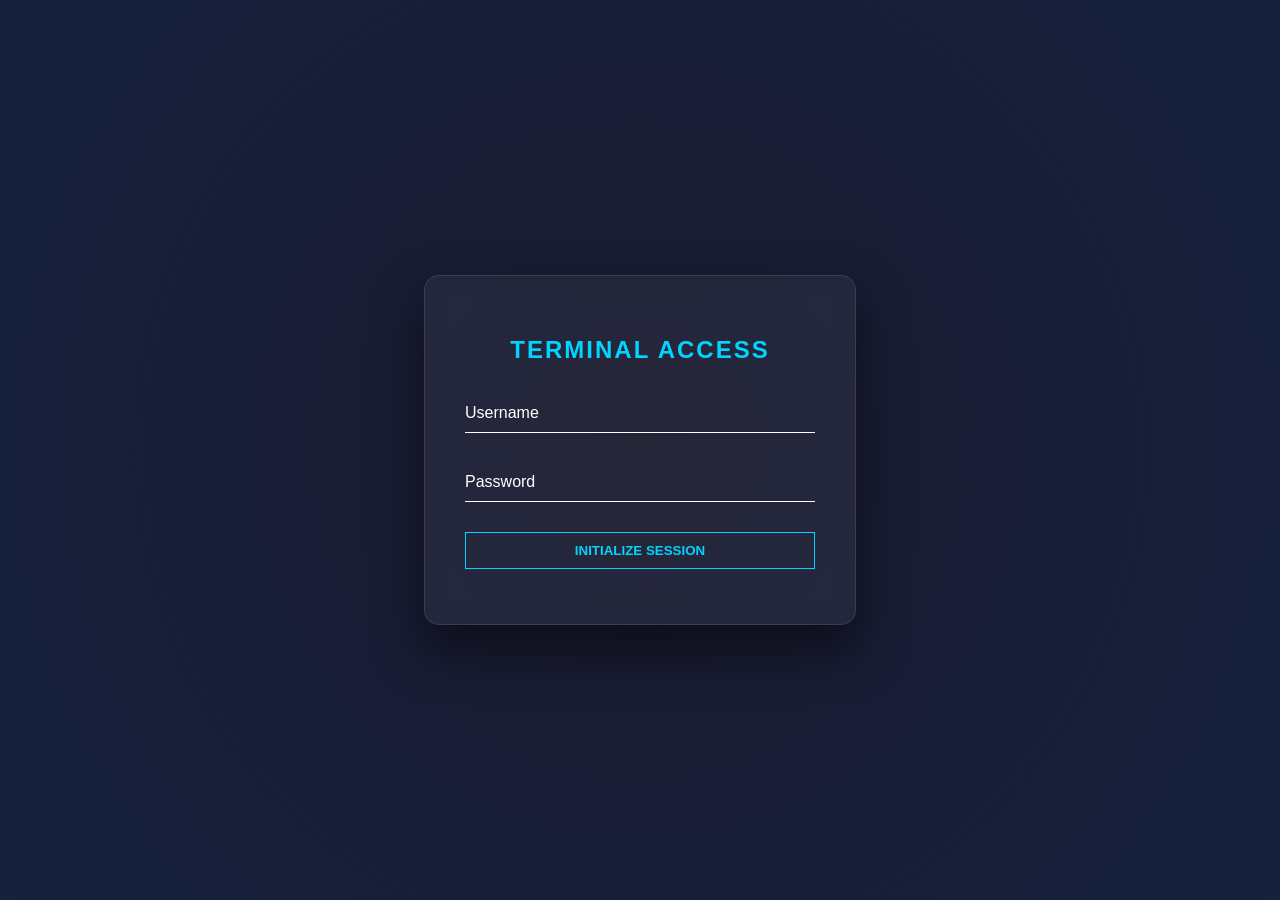
==== frontend/index.html @ 4d2089f9 "early /login page" ====
<!DOCTYPE html>
<html lang="en">
<head>
    <meta charset="UTF-8">
    <title>Cybersecurity Login Portal</title>
    <link rel="stylesheet" href="style.css">
</head>
<body>
    <div class="login-container">
        <form id="loginForm" class="login-box">
            <h2>Terminal Access</h2>
            <div class="input-group">
                <input type="text" id="username" required>
                <label>Username</label>
            </div>
            <div class="input-group">
                <input type="password" id="password" required>
                <label>Password</label>
            </div>
            <button type="submit" id="loginBtn">INITIALIZE SESSION</button>
            <p id="message"></p>
        </form>
    </div>
    <script src="script.js"></script>
</body>
</html>
---- frontend/style.css ----
body {
    margin: 0; padding: 0;
    font-family: 'Segoe UI', Tahoma, Geneva, Verdana, sans-serif;
    background: radial-gradient(circle, #1a1a2e 0%, #16213e 100%);
    height: 100vh; display: flex; justify-content: center; align-items: center;
}

.login-box {
    background: rgba(255, 255, 255, 0.05);
    backdrop-filter: blur(10px);
    padding: 40px; border-radius: 15px;
    border: 1px solid rgba(255, 255, 255, 0.1);
    box-shadow: 0 25px 50px rgba(0,0,0,0.5);
    width: 350px; text-align: center;
}

h2 { color: #00d4ff; letter-spacing: 2px; text-transform: uppercase; }

.input-group { position: relative; margin: 30px 0; }

.input-group input {
    width: 100%; padding: 10px 0; background: none;
    border: none; border-bottom: 1px solid #fff;
    outline: none; color: #fff; font-size: 16px;
}

.input-group label {
    position: absolute; top: 0; left: 0; padding: 10px 0;
    color: #fff; pointer-events: none; transition: .5s;
}

.input-group input:focus ~ label, .input-group input:valid ~ label {
    top: -20px; color: #00d4ff; font-size: 12px;
}

button {
    background: transparent; border: 1px solid #00d4ff;
    color: #00d4ff; padding: 10px 20px; cursor: pointer;
    font-weight: bold; width: 100%; transition: 0.3s;
}

button:hover { background: #00d4ff; color: #1a1a2e; box-shadow: 0 0 20px #00d4ff; }
#message { margin-top: 15px; font-size: 14px; }
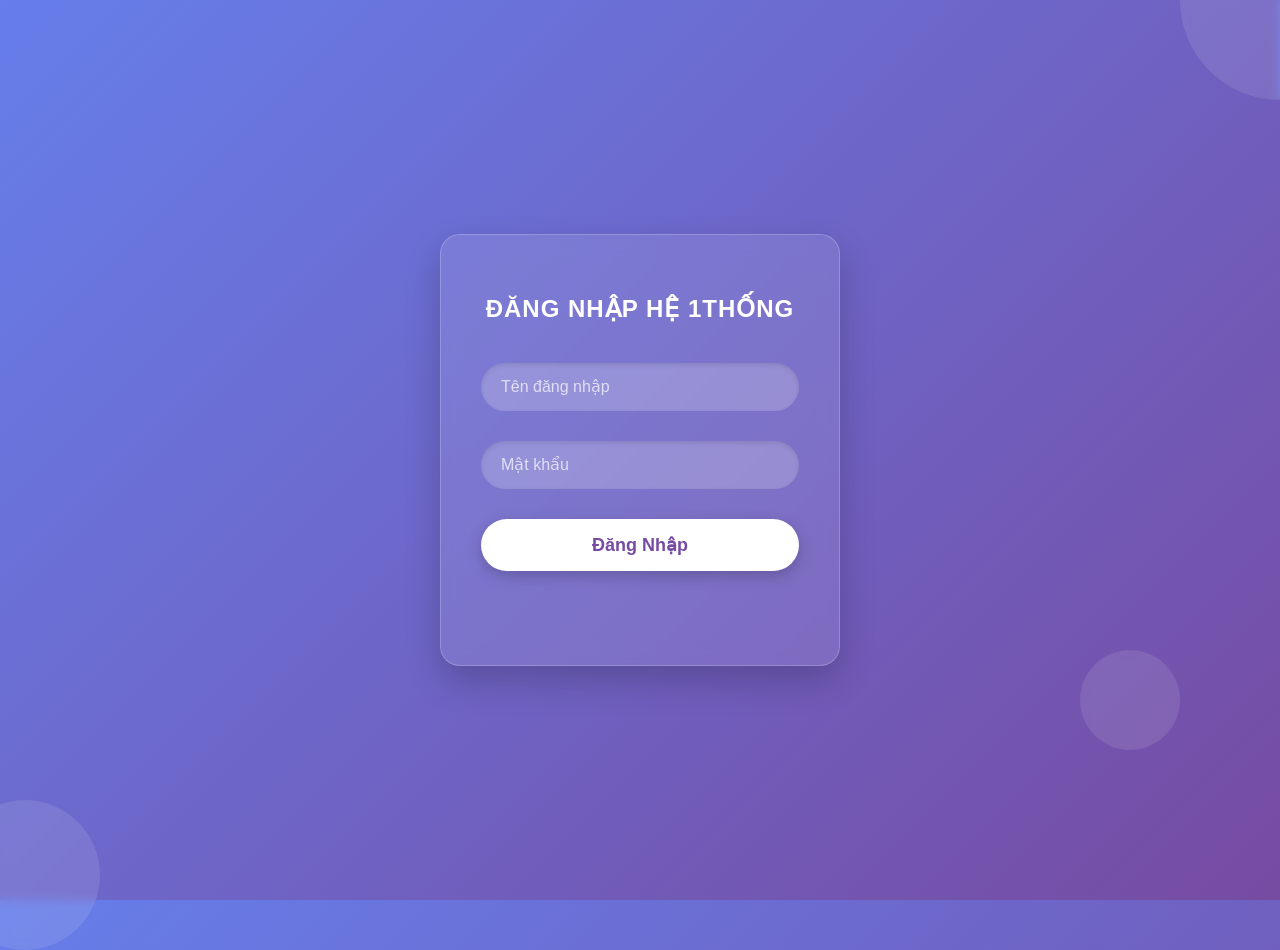
==== commit 0722982e: "initialising" ====
--- a/frontend/index.html
+++ b/frontend/index.html
@@ -1,26 +1,154 @@
 <!DOCTYPE html>
-<html lang="en">
+<html lang="vi">
 <head>
     <meta charset="UTF-8">
-    <title>Cybersecurity Login Portal</title>
-    <link rel="stylesheet" href="style.css">
+    <meta name="viewport" content="width=device-width, initial-scale=1.0">
+    <title>Secure & Beautiful Login</title>
+    <style>
+        /* --- CSS Reset --- */
+        * { margin: 0; padding: 0; box-sizing: border-box; font-family: 'Segoe UI', Tahoma, Geneva, Verdana, sans-serif; }
+
+        /* --- Background & Layout --- */
+        body {
+            display: flex;
+            justify-content: center;
+            align-items: center;
+            min-height: 100vh;
+            background: linear-gradient(135deg, #667eea 0%, #764ba2 100%); /* Gradient màu tím xanh hiện đại */
+            overflow: hidden;
+        }
+
+        /* --- Hiệu ứng Kính mờ (Glassmorphism) --- */
+        .login-container {
+            position: relative;
+            width: 400px;
+            padding: 60px 40px;
+            background: rgba(255, 255, 255, 0.1); /* Nền trắng trong suốt */
+            border-radius: 20px;
+            backdrop-filter: blur(10px); /* Làm mờ hậu cảnh */
+            box-shadow: 0 15px 35px rgba(0, 0, 0, 0.2);
+            border: 1px solid rgba(255, 255, 255, 0.2);
+            transform: translateY(20px);
+            opacity: 0;
+            animation: fadeIn 0.5s ease-out forwards; /* Hiệu ứng hiện hình khi load */
+        }
+
+        @keyframes fadeIn {
+            to { transform: translateY(0); opacity: 1; }
+        }
+
+        .login-container h2 {
+            text-align: center;
+            color: #fff;
+            margin-bottom: 40px;
+            font-weight: 600;
+            letter-spacing: 1px;
+        }
+
+        /* --- Thiết kế Input (Neumorphism nhẹ) --- */
+        .input-group {
+            position: relative;
+            margin-bottom: 30px;
+        }
+
+        .input-group input {
+            width: 100%;
+            padding: 15px 20px;
+            background: rgba(255, 255, 255, 0.2);
+            border: none;
+            outline: none;
+            border-radius: 30px;
+            color: #fff;
+            font-size: 16px;
+            box-shadow: inset 0 2px 5px rgba(0, 0, 0, 0.1);
+            transition: 0.3s; /* Hiệu ứng mượt mà khi focus */
+        }
+
+        .input-group input::placeholder { color: rgba(255, 255, 255, 0.7); }
+
+        .input-group input:focus {
+            background: rgba(255, 255, 255, 0.3);
+            box-shadow: inset 0 2px 5px rgba(0, 0, 0, 0.2), 0 0 10px rgba(255, 255, 255, 0.5);
+        }
+
+        /* --- Nút bấm (Hiệu ứng Ripple & Hover) --- */
+        button {
+            width: 100%;
+            padding: 15px;
+            border: none;
+            outline: none;
+            border-radius: 30px;
+            background: #fff;
+            color: #764ba2;
+            font-size: 18px;
+            font-weight: 600;
+            cursor: pointer;
+            transition: 0.3s ease; /* Hiệu ứng mượt mà khi hover */
+            box-shadow: 0 5px 15px rgba(0, 0, 0, 0.2);
+        }
+
+        button:hover {
+            background: #f0f0f0;
+            transform: translateY(-2px); /* Nổi lên nhẹ */
+            box-shadow: 0 8px 20px rgba(0, 0, 0, 0.3);
+        }
+
+        button:active {
+            transform: translateY(1px); /* Lún xuống khi click */
+            box-shadow: 0 3px 10px rgba(0, 0, 0, 0.2);
+        }
+
+        /* --- Thông báo lỗi --- */
+        #message {
+            text-align: center;
+            margin-top: 20px;
+            font-size: 14px;
+            min-height: 1em; /* Giữ chỗ để không bị giật giao diện */
+            transition: 0.3s;
+        }
+
+        /* Trang trí thêm: Các vòng tròn lơ lửng */
+        .circle {
+            position: absolute;
+            background: rgba(255, 255, 255, 0.1);
+            backdrop-filter: blur(5px);
+            border-radius: 50%;
+            z-index: -1; /* Nằm dưới form */
+            animation: float 10s infinite linear; /* Hiệu ứng trôi nổi */
+        }
+
+        .circle1 { width: 200px; height: 200px; top: -100px; right: -100px; }
+        .circle2 { width: 150px; height: 150px; bottom: -50px; left: -50px; animation-delay: -2s; }
+        .circle3 { width: 100px; height: 100px; bottom: 150px; right: 100px; animation-delay: -5s; }
+
+        @keyframes float {
+            0%, 100% { transform: translateY(0) translateX(0); }
+            25% { transform: translateY(-20px) translateX(10px); }
+            50% { transform: translateY(-35px) translateX(-10px); }
+            75% { transform: translateY(-20px) translateX(-20px); }
+        }
+
+    </style>
 </head>
 <body>
+    <div class="circle circle1"></div>
+    <div class="circle circle2"></div>
+    <div class="circle circle3"></div>
+
     <div class="login-container">
-        <form id="loginForm" class="login-box">
-            <h2>Terminal Access</h2>
+        <h2>ĐĂNG NHẬP HỆ 1THỐNG</h2>
+        <form id="loginForm">
             <div class="input-group">
-                <input type="text" id="username" required>
-                <label>Username</label>
+                <input type="text" id="username" placeholder="Tên đăng nhập" required>
             </div>
             <div class="input-group">
-                <input type="password" id="password" required>
-                <label>Password</label>
+                <input type="password" id="password" placeholder="Mật khẩu" required>
             </div>
-            <button type="submit" id="loginBtn">INITIALIZE SESSION</button>
-            <p id="message"></p>
+            <button type="submit" id="submitBtn">Đăng Nhập</button>
         </form>
+        <p id="message"></p>
     </div>
-    <script src="script.js"></script>
+
+    <script src="app.js"></script>
 </body>
 </html>
